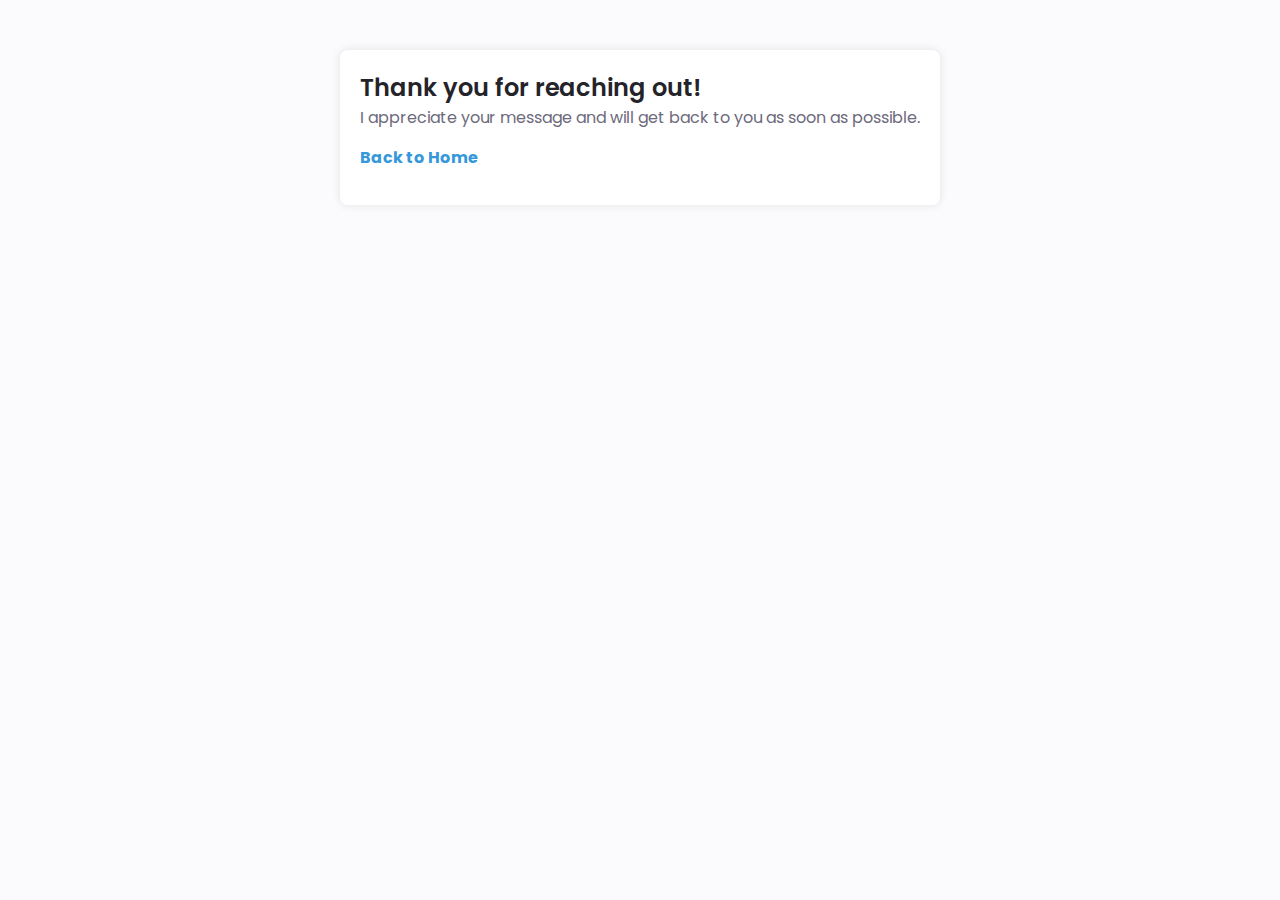
==== thankyou.html @ 96ef25ad "refactor index.html adding working form and some changes in home page" ====
<!DOCTYPE html>
<html lang="en">

<head>
    <meta charset="UTF-8">
    <meta name="viewport" content="width=device-width, initial-scale=1.0">
    <title>Thank You</title>
    <!--==================== CSS ====================-->
    <link rel="stylesheet" href="assets/css/styles.css" />

</head>

<body>
    <div class="thankyou__container">
        <h2>Thank you for reaching out!</h2>
        <p>I appreciate your message and will get back to you as soon as possible.</p>
        <div><a href="index.html" class="thankyou__link">Back to Home</a>
        </div>
    </div>

    <!-- main js -->
    <script src="assets/js/main.js"></script>
    <!-- contact form js -->
    <script src="assets/js/contact_form.js"></script>
</body>

</html>
---- assets/css/styles.css ----
/*==================== GOOGLE FONTS ====================*/
@import url("https://fonts.googleapis.com/css2?family=Poppins:wght@400;500;600&display=swap");

/*==================== VARIABLES CSS ====================*/
:root {
  --header-height: 3rem;

  /*========== Colors ==========*/
  /* Change favorite color */
  --hue-color: 250; /*Purple 250 - Green 142 - Blue 230 - Pink 340 - Red 360 -  myFav 200*/

  /* HSL color mode */
  --first-color: hsl(var(--hue-color), 69%, 61%);
  --first-color-second: hsl(var(--hue-color), 69%, 61%);
  --first-color-alt: hsl(var(--hue-color), 57%, 53%);
  --first-color-lighter: hsl(var(--hue-color), 92%, 85%);
  --title-color: hsl(var(--hue-color), 8%, 15%);
  --text-color: hsl(var(--hue-color), 8%, 45%);
  --text-color-light: hsl(var(--hue-color), 8%, 65%);
  --input-color: hsl(var(--hue-color), 70%, 96%);
  --body-color: hsl(var(--hue-color), 60%, 99%);
  --container-color: #fff;
  --scroll-bar-color: hsl(var(--hue-color), 12%, 90%);
  --scroll-thumb-color: hsl(var(--hue-color), 12%, 80%);

  /*========== Font and typography ==========*/
  --body-font: "Poppins", sans-serif;

  /* .5rem = 8px, 1rem = 16px, 1.5rem = 24px ... */
  --big-font-size: 2rem;
  --h1-font-size: 1.5rem;
  --h2-font-size: 1.25rem;
  --h3-font-size: 1.125rem;
  --normal-font-size: 0.938rem;
  --small-font-size: 0.813rem;
  --smaller-font-size: 0.75rem;

  /*========== Font weight ==========*/
  --font-medium: 500;
  --font-semi-bold: 600;

  /*========== Margenes Bottom ==========*/
  /* .25rem = 4px, .5rem = 8px, .75rem = 12px ... */
  --mb-0-25: 0.25rem;
  --mb-0-5: 0.5rem;
  --mb-0-75: 0.75rem;
  --mb-1: 1rem;
  --mb-1-5: 1.5rem;
  --mb-2: 2rem;
  --mb-2-5: 2.5rem;
  --mb-3: 3rem;

  /*========== z index ==========*/
  --z-tooltip: 10;
  --z-fixed: 100;
  --z-modal: 1000;
}

/* Font size for large devices */
@media screen and (min-width: 968px) {
  :root {
    --big-font-size: 3rem;
    --h1-font-size: 2.25rem;
    --h2-font-size: 1.5rem;
    --h3-font-size: 1.25rem;
    --normal-font-size: 1rem;
    --small-font-size: 0.875rem;
    --smaller-font-size: 0.813rem;
  }
}

/*========== Variables Dark theme ==========*/
body.dark-theme {
  /* HSL color mode */
  --first-color-second: hsl(var(--hue-color), 30%, 8%);
  --title-color: hsl(var(--hue-color), 8%, 95%);
  --text-color: hsl(var(--hue-color), 8%, 75%);
  --input-color: hsl(var(--hue-color), 29%, 16%);
  --body-color: hsl(var(--hue-color), 28%, 12%);
  --container-color: hsl(var(--hue-color), 29%, 16%);
  --scroll-bar-color: hsl(var(--hue-color), 12%, 48%);
  --scroll-thumb-color: hsl(var(--hue-color), 12%, 36%);
}

/*========== Button Dark/Light ==========*/
.nav__btns {
  display: flex;
  align-items: center;
}

.change-theme {
  font-size: 1.25rem;
  color: var(--title-color);
  margin-right: var(--mb-1);
  cursor: pointer;
}

.change-theme:hover {
  color: var(--first-color);
}
/*==================== BASE ====================*/
* {
  box-sizing: border-box;
  padding: 0;
  margin: 0;
}

html {
  scroll-behavior: smooth;
}

body {
  margin: 0 0 var(--header-height) 0;
  font-family: var(--body-font);
  font-size: var(--normal-font-size);
  background-color: var(--body-color);
  color: var(--text-color);
}

h1,
h2,
h3,
h4 {
  color: var(--title-color);
  font-weight: var(--font-semi-bold);
}

ul {
  list-style: none;
}

a {
  text-decoration: none;
}

img {
  max-width: 100%;
  height: auto;
}

.space-1 {
  height: 1px;
  width: 100%;
}
.space-2 {
  height: 2px;
  width: 100%;
}
.space-3 {
  height: 3px;
  width: 100%;
}
.space-4 {
  height: 4px;
  width: 100%;
}
.space-5 {
  height: 5px;
  width: 100%;
}
.space-10 {
  height: 10px;
  width: 100%;
}
.space-15 {
  height: 15px;
  width: 100%;
}
.space-20 {
  height: 20px;
  width: 100%;
}
.space-25 {
  height: 25px;
  width: 100%;
}
.space-30 {
  height: 30px;
  width: 100%;
}
.space-35 {
  height: 35px;
  width: 100%;
}
.space-40 {
  height: 40px;
  width: 100%;
}
.space-45 {
  height: 45px;
  width: 100%;
}
.space-50 {
  height: 50px;
  width: 100%;
}
.space-55 {
  height: 55px;
  width: 100%;
}
.space-60 {
  height: 60px;
  width: 100%;
}
.space-65 {
  height: 65px;
  width: 100%;
}
.space-70 {
  height: 70px;
  width: 100%;
}
.space-75 {
  height: 75px;
  width: 100%;
}
.space-80 {
  height: 80px;
  width: 100%;
}
.space-85 {
  height: 85px;
  width: 100%;
}
.space-90 {
  height: 90px;
  width: 100%;
}
.space-95 {
  height: 95px;
  width: 100%;
}
.space-100 {
  height: 100px;
  width: 100%;
}
/*==================== REUSABLE CSS CLASSES ====================*/
.section {
  padding: 2rem 0 4rem;
}

.section__title {
  font-size: var(--h1-font-size);
  color: var(--title-color);
}

.section__subtitle {
  display: block;
  font-size: var(--small-font-size);
  margin-bottom: var(--mb-3);
}

.section__title,
.section__subtitle {
  text-align: center;
}

/*==================== LAYOUT ====================*/
.container {
  max-width: 768px;
  margin-left: var(--mb-1-5);
  margin-right: var(--mb-1-5);
}

.grid {
  display: grid;
  gap: 1.5rem;
}

.header {
  width: 100%;
  position: fixed;
  bottom: 0;
  left: 0;
  z-index: var(--z-fixed);
  background-color: var(--body-color);
}

/*==================== NAV ====================*/
.nav {
  max-width: 968px;
  /* height: var(--header-height); */
  height: 52px;
  display: flex;
  justify-content: space-between;
  align-items: center;
}

.nav__logo,
.nav__toggle {
  color: var(--title-color);
  font-weight: bold;
}

.nav__logo:hover {
  color: var(--first-color);
}

.nav__toggle {
  font-size: 1.1rem;
  cursor: pointer;
}

.nav__toggle:hover {
  color: var(--first-color);
}

@media screen and (max-width: 767px) {
  .nav__menu {
    position: fixed;
    bottom: -100%;
    left: 0;
    width: 100%;
    background-color: var(--body-color);
    padding: 2rem 1.5rem 4rem;
    box-shadow: 0 -1px 4px rgba(0, 0, 0, 0.15);
    border-radius: 1.5rem 1.5rem 0 0;
    transition: 0.3s;
  }
}

.nav__list {
  grid-template-columns: repeat(3, 1fr);
  gap: 2rem;
}

.nav__link {
  display: flex;
  flex-direction: column;
  align-items: center;
  font-size: var(--small-font-size);
  color: var(--title-color);
  font-weight: var(--font-semi-bold);
}

.nav__link:hover {
  color: var(--first-color);
}

.nav__icon {
  font-size: 1.2rem;
}

.nav__close {
  position: absolute;
  right: 1.3rem;
  bottom: 0.5rem;
  font-size: 1.5rem;
  cursor: pointer;
  color: var(--first-color);
}

.nav__close:hover {
  color: var(--first-color-alt);
}
/* show menu */
.show-menu {
  bottom: 0;
}
/* Active link */
.active-link {
  color: var(--first-color);
}

/* Change background header */
.scroll-header {
  box-shadow: 0 -1px 4px rgba(0, 0, 0, 0.15);
}
/*==================== HOME ====================*/
.home__container {
  gap: 1rem;
}

.home__content {
  grid-template-columns: 5fr 3fr;
  padding-top: 3.5rem;
  align-items: center;
}

.home__social {
  display: grid;
  grid-template-columns: max-content;
  row-gap: 1rem;
}

.home__social-icon {
  font-size: 1.25rem;
  color: var(--first-color);
}

.home__social-icon:hover {
  color: var(--first-color-alt);
}

.home__blob {
  width: 200px;
  fill: var(--first-color);
  margin-right: 1.5rem;
}

.home__blob-img {
  width: 170px;
}

.home__data {
  grid-column: 1/3;
}

.home__title {
  font-size: bar(----big-font-size);
}

.home__subtitle {
  font-size: var(--h3-font-size);
  color: var(--text-color);
  font-weight: var(--font-medium);
  margin-bottom: var(--mb-0-75);
}

.home__description {
  margin-bottom: var(--mb-2);
}

.home__scroll {
  display: none;
}

.home__scroll-button {
  color: var(--first-color);
  transition: 0.3s;
}

.home__scroll-button:hover {
  transform: translateY(0.25rem);
}

.home__scroll-mouse {
  font-size: 2rem;
}

.home__scroll-name {
  font-size: var(--small-font-size);
  color: var(--title-color);
  font-weight: var(--font-medium);
  margin-right: var(--mb-0-25);
}

.home-scroll-arrow {
  font-size: 1.25rem;
}
/*==================== BUTTONS ====================*/
.button {
  display: inline-block;
  background-color: var(--first-color);
  color: #fff;
  padding: 1rem;
  border-radius: 0.5rem;
  font-weight: var(--font-medium);
}

.button:hover {
  background-color: var(--first-color-alt);
}

.button__icon {
  font-size: 1.25rem;
  margin-left: var(--mb-0-5);
  transition: 0.3s;
}

.button--white {
  background-color: #fff;
  color: var(--first-color);
}

.button--white:hover {
  background-color: #fff;
}
.button--flex {
  display: inline-flex;
  align-items: center;
}

.button--small {
  padding: 0.75rem 1rem;
}

.button--link {
  padding: 0;
  background-color: transparent;
  color: var(--first-color);
}

.button--link:hover {
  background-color: transparent;
  color: var(--first-color-alt);
}

/*==================== ABOUT ====================*/
.about__img {
  width: 200px;
  border-radius: 0.5rem;
  justify-self: center;
  align-self: center;
}

.about__description {
  text-align: left;
  /* https://stackoverflow.com/questions/15118540/css-text-align-justify-big-spaces */
  /* text-align: justify;
  hyphens: auto;
  -webkit-hyphens: auto;
  word-spacing: -0.05em; */
  margin-bottom: var(--mb-1-5);
}

.about__info {
  display: flex;
  justify-content: space-evenly;
  margin-bottom: var(--mb-2-5);
}

.about__info-title {
  font-size: var(--h2-font-size);
  font-weight: var(--font-semi-bold);
  color: var(--title-color);
}

.about__info-name {
  font-size: var(--smaller-font-size);
}

.about__info-title,
.about__info-name {
  display: block;
  text-align: center;
}

.about__buttons {
  display: flex;
  justify-content: center;
}
/*==================== SKILLS ====================*/
.skills__container {
  row-gap: 0;
}

.skills__header {
  display: flex;
  align-items: center;
  margin-bottom: var(--mb-2-5);
  cursor: pointer;
}

.skills__icon,
.skills__arrow {
  font-size: 2rem;
  color: var(--first-color);
}

.skills__icon {
  margin-right: var(--mb-0-75);
}

.skills__titles {
  font-size: var(--h3-font-size);
}

.skills__subtitle {
  font-size: var(--small-font-size);
  color: var(--text-color-light);
}

.skills__arrow {
  margin-left: auto;
  transition: 0.4s;
}

.skills__list {
  row-gap: 1.5rem;
  padding-left: 2.7rem;
}

.skills__titles {
  display: flex;
  justify-content: space-between;
  margin-bottom: var(--mb-0-5);
}

.skills__name {
  font-size: var(--normal-font-size);
  font-weight: var(--font-medium);
}

.skills__bar,
.skills__percentage {
  height: 5px;
  border-radius: 0.25rem;
}

.skills__bar {
  background-color: var(--first-color-lighter);
}

.skills__percentage {
  display: block;
  background-color: var(--first-color);
}

.skills__html {
  width: 90%;
}
.skills__css {
  width: 80%;
}
.skills__js {
  width: 85%;
}
.skills__react {
  width: 80%;
}
.skills__nodejs {
  width: 75%;
}
.skills__spring {
  width: 70%;
}
.skills__python {
  width: 60%;
}
.skills__mysql {
  width: 75%;
}
.skills__figma {
  width: 50%;
}

.skills__close .skills__list {
  height: 0;
  overflow: hidden;
}

.skills__open .skills__list {
  height: max-content;
  margin-bottom: var(--mb-2-5);
}

.skills__open .skills__arrow {
  transform: rotate(-180deg);
}

/*==================== QUALIFICATION ====================*/
.qualification__tabs {
  display: flex;
  justify-content: space-evenly;
  margin-bottom: var(--mb-2);
}

.qualification__button {
  font-size: var(--h3-font-size);
  font-weight: var(--font-medium);
  cursor: pointer;
}

.qualification__button:hover {
  color: var(--first-color);
}

.qualification__icon {
  font-size: 1.8rem;
  margin-right: var(--mb-0-25);
}

.qualification__data {
  display: grid;
  grid-template-columns: 1fr max-content 1fr;
  column-gap: 1.5rem;
}

.qualification__title {
  font-size: var(--normal-font-size);
  font-weight: var(--font-medium);
}

.qualification__subtitle {
  display: inline-block;
  font-size: var(--small-font-size);
  margin-bottom: var(--mb-1);
}

.qualification__calendar {
  font-size: var(--smaller-font-size);
  color: var(--text-color-light);
}

.qualification__rounder {
  display: inline-block;
  width: 13px;
  height: 13px;
  background-color: var(--first-color);
  border-radius: 50%;
}

.qualification__line {
  display: block;
  width: 1px;
  height: 100%;
  background-color: var(--first-color);
  transform: translate(6px, -7px);
}

.qualification [data-content] {
  display: none;
}

.qualification__active[data-content] {
  display: block;
}

.qualification__button.qualification__active {
  color: var(--first-color);
}

/*==================== SERVICES ====================*/
.services__container {
  gap: 1.5rem;
  grid-template-columns: repeat(2, 1fr);
}

.services__content {
  position: relative;
  background-color: var(--container-color);
  padding: 3.5rem 0.5rem 1.25rem 1.5rem;
  border-radius: 0.25rem;
  box-shadow: 0 2px 4px rgba(0, 0, 0, 0.15);
  transition: 0.3s;
}

.services__content:hover {
  box-shadow: 0 4px 8px rgba(0, 0, 0, 0.15);
}

.services__icon {
  display: block;
  font-size: 1.5rem;
  color: var(--first-color);
  margin-bottom: var(--mb-1);
}

.services__title {
  font-size: var(--h3-font-size);
  margin-bottom: var(--mb-1);
  font-weight: var(--font-medium);
}

.services__button {
  cursor: pointer;
  font-size: var(--small-font-size);
}

.services__button:hover .button__icon {
  transform: translateX(0.25rem);
}

.services__modal {
  position: fixed;
  top: 0;
  /* left: 0;
  right: 0; */
  left: 1.5rem;
  right: 1.5rem;
  bottom: 0;
  background-color: rgba(0, 0, 0, 0.5);
  display: flex;
  align-items: center;
  justify-content: center;
  padding: 0 1rem;
  z-index: var(--z-modal);
  opacity: 0;
  visibility: hidden;
  transition: 0.3s;
}

.services__modal-content {
  position: relative;
  background-color: var(--container-color);
  padding: 1.5rem;
  border-radius: 0.5rem;
}

.services__modal-services {
  row-gap: 1rem;
}

.services__modal-service {
  display: flex;
}

.services__modal-title {
  font-size: var(--h3-font-size);
  font-weight: var(--font-medium);
  margin-bottom: var(--mb-1-5);
}

.services__modal-close {
  position: absolute;
  top: 1rem;
  right: 1rem;
  font-size: 1.5rem;
  color: var(--first-color);
  cursor: pointer;
}

.services__modal-icon {
  color: var(--first-color);
  margin-right: var(--mb-0-25);
}

/* Active Modal */
.active-modal {
  opacity: 1;
  visibility: visible;
}
/*==================== PORTFOLIO ====================*/
.portfolio__container {
  overflow: initial;
}

.portfolio__content {
  padding: 0 1.5rem;
}

.portfolio__img {
  width: 265px;
  border-radius: 0.5rem;
  justify-self: center;
}

.portfolio__title {
  font-size: var(--h3-font-size);
  margin-bottom: var(--mb-0-5);
}

.portfolio__description {
  margin-bottom: var(--mb-0-75);
}

.portfolio__button:hover .button__icon {
  transform: translateX(0.25rem);
}

.swiper-button-prev::after,
.swiper-button-next::after {
  content: "";
}

.swiper-portfolio-icon {
  font-size: 2rem;
  color: var(--first-color);
}

.swiper-button-prev {
  left: -0.5rem;
}

.swiper-button-next {
  right: -0.5rem;
}

.swiper-container-horizontal > .swiper-pagination-bullets {
  bottom: -2.5rem;
}

.swiper-pagination-bullets-active {
  background-color: var(--first-color);
}

.swiper-button-prev,
.swiper-button-next,
.swiper-pagination-bullets {
  outline: none;
}

/*==================== PROJECT IN MIND ====================*/
.project {
  text-align: center;
}

.project__bg {
  background-color: var(--first-color-second);
  padding-top: 3rem;
}

.project__title {
  font-size: var(--h2-font-size);
  margin-bottom: var(--mb-1-5);
}

.project__description {
  margin-bottom: var(--mb-1-5);
}

.project__title,
.project__description {
  color: #fff;
}

.project__img {
  width: 232px;
  justify-self: center;
}
/*==================== TESTIMONIAL ====================*/
.testimonial__data,
.testimonial__header {
  display: flex;
}

.testimonial__data {
  justify-content: space-between;
  margin-bottom: var(--mb-1);
}

.testimonial__img {
  width: 60px;
  height: 60px;
  border-radius: 50%;
  margin-right: var(--mb-0-75);
}

.testimonial__name {
  font-size: var(--h3-font-size);
  font-weight: var(--font-medium);
}

.testimonial__client {
  font-size: var(--small-font-size);
  color: var(--text-color-light);
}

.testimonial__description {
  margin-bottom: var(--mb-2-5);
}

.testimonial__icon-star {
  color: var(--first-color);
}

.swiper-container .swiper-pagination-testimonial {
  bottom: 0;
}
/*==================== CONTACT ME ====================*/
.contact__container {
  row-gap: 3rem;
}

.contact__information {
  display: flex;
  margin-bottom: var(--mb-2);
}

.contact__icon {
  font-size: 2rem;
  color: var(--first-color);
  margin-right: var(--mb-0-75);
}

.contact__title {
  font-size: var(--h3-font-size);
  font-weight: var(--font-medium);
}

.contact__subtitle {
  font-size: var(--small-font-size);
  color: var(--text-color-light);
}

.contact__content {
  background-color: var(--input-color);
  border-radius: 0.5rem;
  padding: 0.75rem 1rem 0.25rem;
}

.contact__label {
  font-size: var(--small-font-size);
  color: var(--title-color);
}

.contact__input {
  width: 100%;
  background-color: var(--input-color);
  color: var(--text-color);
  font-family: var(--body-font);
  font-size: var(--normal-font-size);
  border: none;
  outline: none;
  padding: 0.25rem 0.5rem 0.5rem 0;
}
/*==================== FOOTER ====================*/
.footer {
  padding-top: 2rem;
}

.footer__container {
  row-gap: 3.5rem;
}

.footer__bg {
  background-color: var(--first-color-second);
  padding: 2rem 0 3rem;
}

.footer__title {
  font-size: var(--h1-font-size);
  margin-bottom: var(--mb-0-75);
}

.footer__subtitle {
  font-size: var(--small-font-size);
}

.footer__links {
  display: flex;
  flex-direction: column;
  row-gap: 1.5rem;
}

.footer__link:hover {
  color: var(--first-color-lighter);
}

.footer__social {
  font-size: 1.25rem;
  margin-right: var(--mb-1-5);
}

.font__social:hover {
  color: var(--first-color-lighter);
}

.footer__copy {
  font-size: var(--small-font-size);
  text-align: center;
  color: var(--text-color-light);
  margin-top: var(--mb-3);
}

.footer__title,
.footer__subtitle,
.footer__link,
.footer__social {
  color: #fff;
}

/*========== SCROLL UP ==========*/
.scrollup {
  position: fixed;
  right: 1rem;
  bottom: -20%;
  background-color: var(--first-color);
  opacity: 0.8;
  padding: 0 0.3rem;
  border-radius: 0.4rem;
  z-index: var(--z-tooltip);
  transition: 0.4s;
}

.scrollup:hover {
  background-color: var(--first-color-alt);
}

.scrollup__icon {
  font-size: 1.5rem;
  color: #fff;
}

/* Show scroll */
.show-scroll {
  bottom: 5rem;
}
/*========== SCROLL BAR ==========*/
::-webkit-scrollbar {
  width: 0.6rem;
  background-color: var(--scroll-bar-color);
  /* background-color: red; */
  border-radius: 0.5rem;
}

::-webkit-scrollbar-thumb {
  background-color: var(--scroll-thumb-color);
  border-radius: 0.5rem;
}

::-webkit-scrollbar-thumb:hover {
  background-color: var(--text-color-light);
}
/*==================== MEDIA QUERIES ====================*/
/* For small devices */
@media screen and (max-width: 350px) {
  .container {
    margin-left: var(--mb-1);
    margin-right: var(--mb-1);
  }
  .nav__menu {
    padding: 2rem 0.25rem 4rem;
  }
  .nav__list {
    column-gap: 0;
  }
  .homme__content {
    grid-template-columns: 0.25rem 3fr;
  }
  .home__blob {
    width: 180px;
  }

  .skills__title {
    font-size: var(--normal-font-size);
  }

  .qualification__data {
    gap: 0.5rem;
  }

  .services__container {
    grid-template-columns: max-content;
    justify-content: center;
  }
  .services__content {
    padding-right: 3.5rem;
  }
  .services__modal {
    padding: 0.5rem;
  }

  .project__img {
    width: 200px;
  }

  .testimonial__data,
  .testimonial__header {
    flex-direction: column;
    align-items: center;
  }
  .testimonial__img {
    margin-right: 0;
    margin-bottom: var(--mb-0-25);
  }
  .testimonial__data,
  .testimonial__description {
    text-align: center;
  }
}

/* For medium devices */
@media screen and (min-width: 568px) {
  .home__content {
    grid-template-columns: max-content 1fr 1fr;
  }
  .home__data {
    grid-column: initial;
  }
  .home__img {
    order: 1;
    justify-self: center;
  }

  .about__container,
  .skills__container,
  .portfolio__content,
  .project__container,
  .contact__container,
  .footer__container {
    grid-template-columns: repeat(2, 1fr);
  }

  /* Qualification section to be changed */
  /* .qualification__sections {
    display: grid;
    grid-template-columns: 0.6fr;
    justify-content: center;
  } */
}

@media screen and (min-width: 768px) {
  .container {
    margin-left: auto;
    margin-right: auto;
  }

  body {
    margin: 0;
  }

  .section {
    padding: 6rem 0 2rem;
  }
  .section__subtitle {
    margin-bottom: 4rem;
  }

  .header {
    top: 0;
    bottom: initial;
  }

  .header,
  .main,
  .footer__container {
    padding: 0 1rem;
  }

  .nav {
    /* height: calc(var(--header-height)+1.5rem); */
    height: 60px;
    /* height: calc(var(--header-height)+4.5rem); */
    column-gap: 1rem;
  }
  .nav__icon,
  .nav__close,
  .nav__toggle {
    display: none;
  }
  .nav__list {
    display: flex;
    column-gap: 2rem;
  }
  .nav__menu {
    margin-left: auto;
  }
  .change-theme {
    margin: 0;
  }

  .home__container {
    row-gap: 5rem;
  }
  .home__content {
    padding-top: 5.5rem;
    column-gap: 2rem;
  }
  .home__blob {
    width: 270px;
  }
  .home__scroll {
    display: block;
  }
  .home__scroll-button {
    margin-left: 3rem;
  }

  .about__container {
    column-gap: 5rem;
  }
  .about__img {
    width: 350px;
  }
  .about__description {
    text-align: initial;
  }
  .about__info {
    justify-content: space-between;
  }
  .about__buttons {
    justify-content: initial;
  }

  .qualification__tabs {
    justify-content: center;
  }
  .qualification__button {
    margin: 0 var(--mb-1);
  }
  .qualification__sections {
    grid-template-columns: 0.5fr;
  }

  .services__container {
    grid-template-columns: repeat(2, 1fr);
    justify-content: center;
  }
  .services__icon {
    font-size: 2rem;
  }
  .services__content {
    padding: 6rem 0 2rem 2.5rem;
  }
  .services__modal-content {
    width: 450px;
  }

  .portfolio__img {
    width: 320px;
  }
  .portfolio__content {
    align-items: center;
  }

  .project {
    text-align: initial;
  }
  .project__bg {
    background: none;
  }
  .project__container {
    background-color: var(--first-color-second);
    border-radius: 1rem;
    padding: 3rem 2.5rem 0;
    grid-template-columns: 1fr max-content;
    column-gap: 3rem;
  }
  .project__data {
    padding-top: 0.8rem;
  }

  .footer__container {
    grid-template-columns: repeat(3, 1fr);
  }
  .footer__bg {
    padding: 3rem 0 3.5rem;
  }
  .footer__links {
    flex-direction: row;
    column-gap: 2rem;
  }
  .footer__socials {
    justify-self: flex-end;
  }
  .footer__copy {
    margin-top: 4.5rem;
  }
}

/* For large devices */
@media screen and (min-width: 1024px) {
  .header,
  .main,
  .footer__container {
    padding: 0;
  }

  .home__blob {
    width: 320px;
  }
  .home__social {
    transform: translateX(-6rem);
  }

  .services__container {
    /* grid-template-columns: repeat(3, 238px); */
    grid-template-columns: repeat(2, 1fr);
  }

  .portfolio__content {
    column-gap: 5rem;
  }
  .swiper-portfolio-icon {
    font-size: 3.5rem;
    /* font-size: 2.5rem; */
  }
  .swiper-button-prev {
    left: -3.5rem;
  }
  .swiper-button-next {
    right: -3.5rem;
  }
  .swiper-container-horizontal > .swiper-pagination-bullets {
    bottom: -4.5rem;
  }

  .contact__form {
    width: 460px;
  }
  .contact__inputs {
    grid-template-columns: repeat(2, 1fr);
  }

  /* .footer__links {
    display: flex;
    flex-direction: column;
  } */

  .thankyou__container {
    max-width: 600px;
    margin: 50px auto;
    background-color: #fff;
    padding: 20px;
    border-radius: 8px;
    box-shadow: 0 0 10px rgba(0, 0, 0, 0.1);
  }

  .thankyou__link {
    text-decoration: none;
    color: #3498db;
    font-weight: bold; /* Make the text bold */
    display: block; /* Make it a block-level element */
    margin: 15px auto; /* Center the link */
  }
}
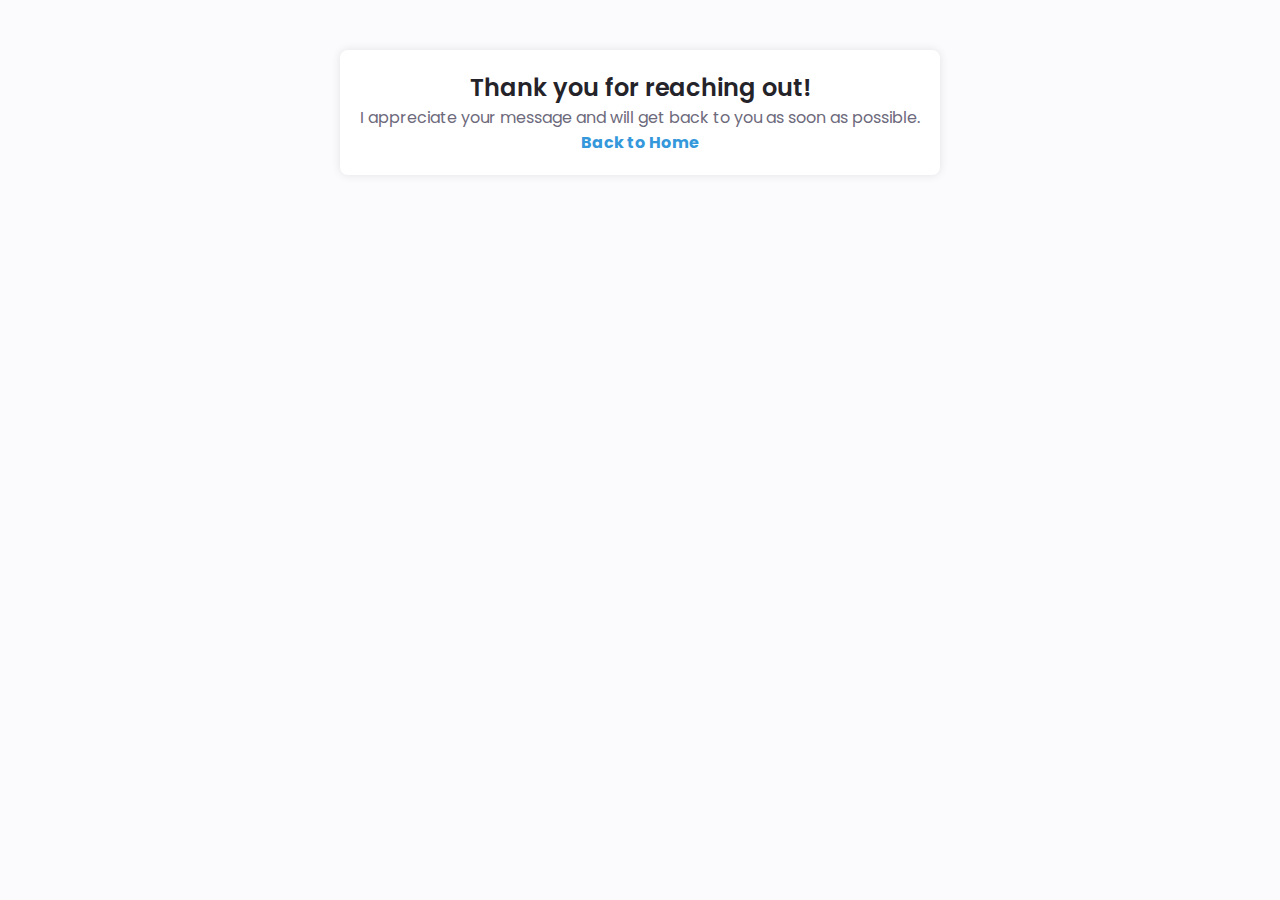
==== commit ed770808: "design changes for thankyou page" ====
--- a/thankyou.html
+++ b/thankyou.html
@@ -5,6 +5,7 @@
     <meta charset="UTF-8">
     <meta name="viewport" content="width=device-width, initial-scale=1.0">
     <title>Thank You</title>
+    <link rel="shortcut icon" type="image/x-icon" href="assets/img/aks-title.png" />
     <!--==================== CSS ====================-->
     <link rel="stylesheet" href="assets/css/styles.css" />
 
@@ -12,7 +13,7 @@
 
 <body>
     <div class="thankyou__container">
-        <h2>Thank you for reaching out!</h2>
+        <h2 class="m">Thank you for reaching out!</h2>
         <p>I appreciate your message and will get back to you as soon as possible.</p>
         <div><a href="index.html" class="thankyou__link">Back to Home</a>
         </div>
--- a/assets/css/styles.css
+++ b/assets/css/styles.css
@@ -1386,13 +1386,15 @@
     padding: 20px;
     border-radius: 8px;
     box-shadow: 0 0 10px rgba(0, 0, 0, 0.1);
+    display: flex;
+    flex-direction: column;
+    align-items: center;
   }
 
   .thankyou__link {
     text-decoration: none;
     color: #3498db;
     font-weight: bold; /* Make the text bold */
-    display: block; /* Make it a block-level element */
-    margin: 15px auto; /* Center the link */
-  }
-}
+    margin-top: 15px; /* Adjusted margin for the link */
+  }
+}
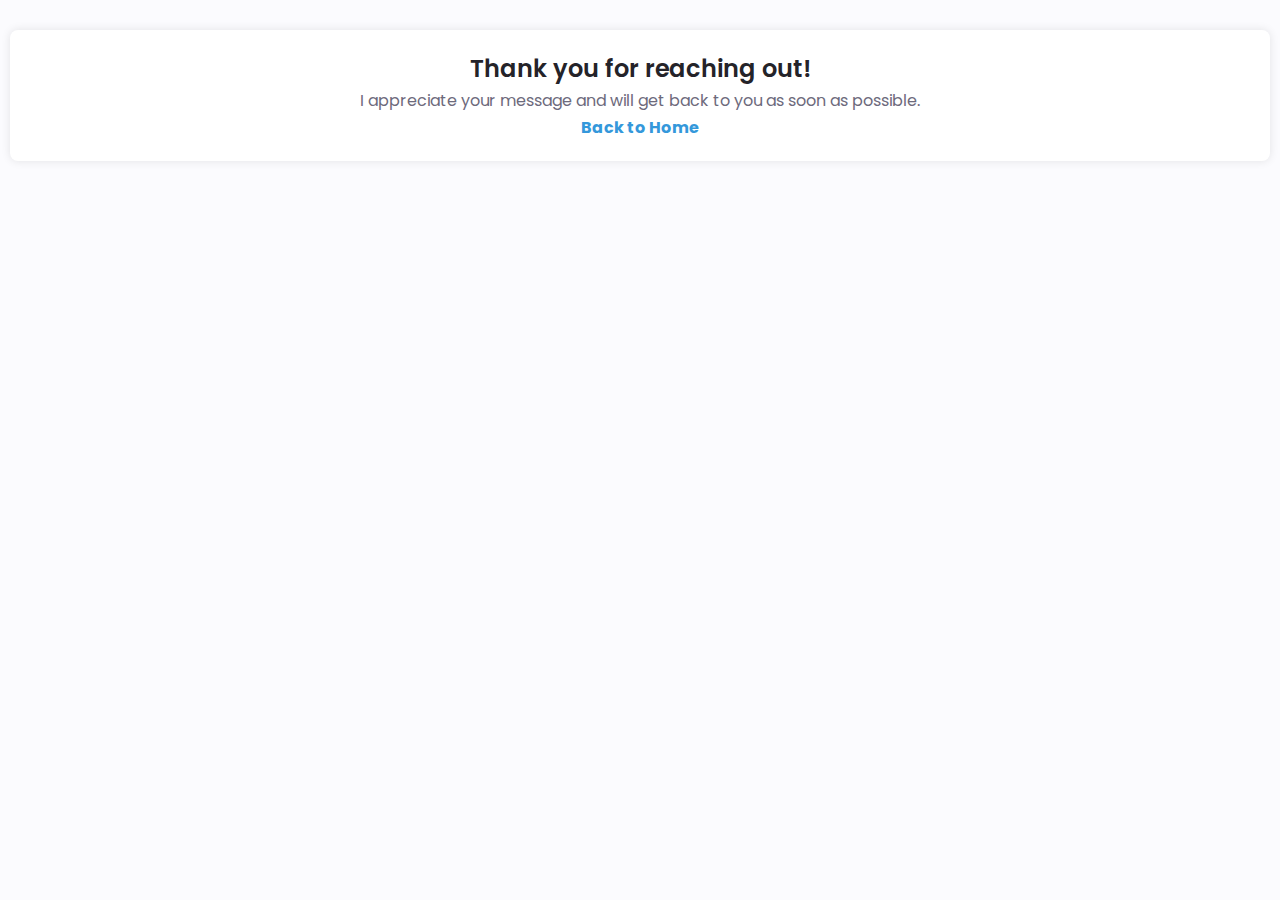
==== commit 0e64449a: "required form details and thankyou page design modification" ====
--- a/thankyou.html
+++ b/thankyou.html
@@ -8,15 +8,13 @@
     <link rel="shortcut icon" type="image/x-icon" href="assets/img/aks-title.png" />
     <!--==================== CSS ====================-->
     <link rel="stylesheet" href="assets/css/styles.css" />
-
 </head>
 
 <body>
     <div class="thankyou__container">
-        <h2 class="m">Thank you for reaching out!</h2>
+        <h2>Thank you for reaching out!</h2>
         <p>I appreciate your message and will get back to you as soon as possible.</p>
-        <div><a href="index.html" class="thankyou__link">Back to Home</a>
-        </div>
+        <div><a href="index.html" class="thankyou__link">Back to Home</a></div>
     </div>
 
     <!-- main js -->
--- a/assets/css/styles.css
+++ b/assets/css/styles.css
@@ -1379,9 +1379,10 @@
     flex-direction: column;
   } */
 
+  /* custom css for thankyou page  */
   .thankyou__container {
-    max-width: 600px;
-    margin: 50px auto;
+    max-width: 100%;
+    margin: 30px 10px;
     background-color: #fff;
     padding: 20px;
     border-radius: 8px;
@@ -1391,10 +1392,18 @@
     align-items: center;
   }
 
+  .thankyou__container h2,
+  .thankyou__container p,
+  .thankyou__container .thankyou__link {
+    text-align: center;
+    margin: 1px; /* Remove default margins for better consistency */
+  }
+
   .thankyou__link {
     text-decoration: none;
     color: #3498db;
-    font-weight: bold; /* Make the text bold */
-    margin-top: 15px; /* Adjusted margin for the link */
-  }
-}
+    font-weight: bold;
+    display: block;
+    margin-top: 15px;
+  }
+}
